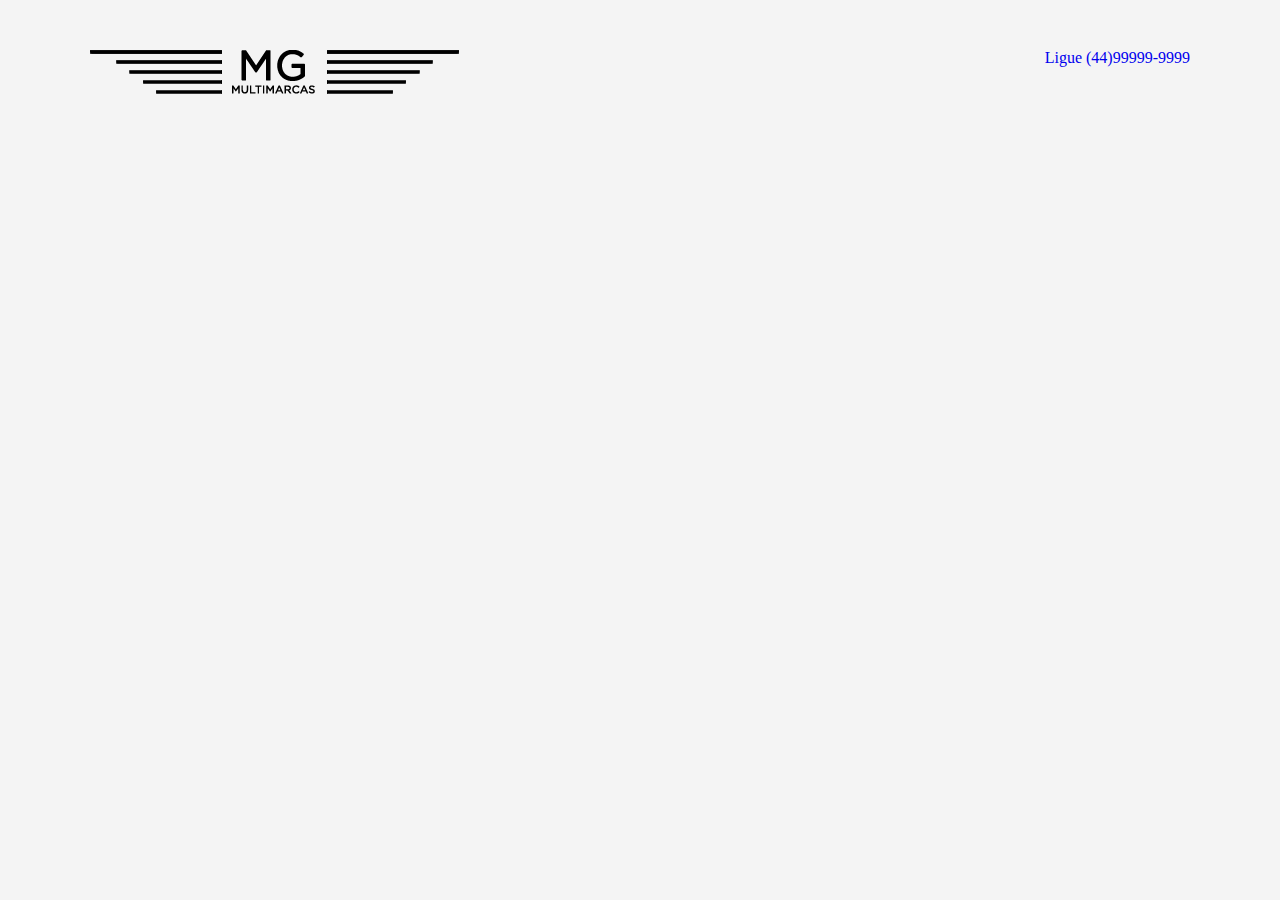
==== sobre.html @ e26f7ab9 "Add files via upload" ====
<!DOCTYPE html>
<html lang="pt-br">
<head>
    <meta charset="UTF-8">
    <meta http-equiv="X-UA-Compatible" content="IE=edge">
    <meta name="viewport" content="width=device-width, initial-scale=1.0">
    <title>MG Multimarcas</title>
    <link rel="stylesheet" href="css/reset.css">
    <link rel="stylesheet" href="css/style.css">
</head>
<body>
    <header>
        <section>
            <div id="header">
                <div id="logotipo">
                    <img src="img/logotipo.png" alt="logotipo MG Multimarcas">
                </div>
                <div class="contato">
                    <a href="#">Ligue (44)99999-9999</a>
                </div>
            </div>
        </section>
        <nav class="menu">
---- css/style.css ----
body{
    background-color: #f4f4f4
    ;
}
section{
    width: 1200px;
    margin: 0 auto;
}
#header{
    padding: 50px;
}
#header div{
    display: inline-block;

}
#header .contato{
    float:right;
}
nav.menu{
    background-color: #6e6e6e;
    text-align: center;
}
nav.menu ul li{
    display: inline-block;
    padding: 18px 90px;
    font-size: 17px;
}
nav.menu ul li a{
    color:#000
}
a{
    text-decoration: none;
}
.banner img{
    width: 100%;
}
.marcas ul li{
    display: inline-block;
    font-size: 35px;
    width: 16%;
    padding: 50px;
}
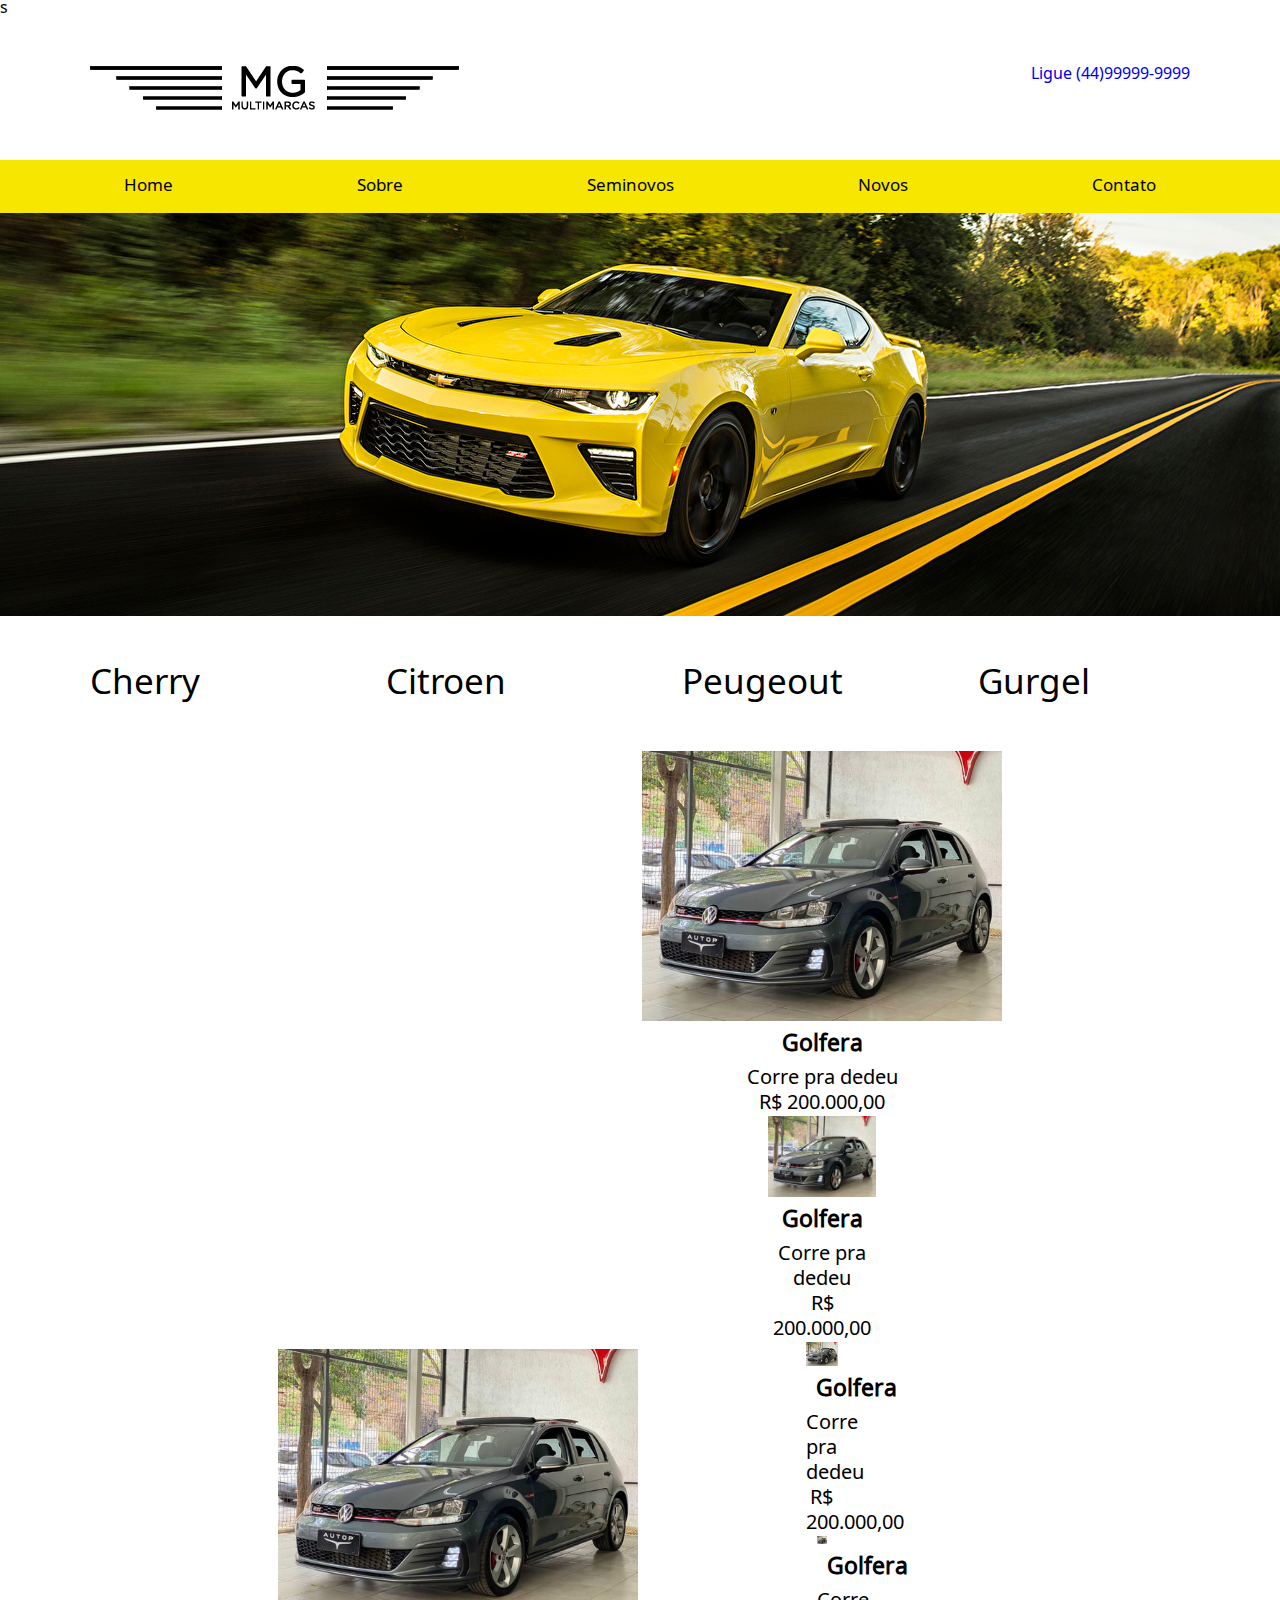
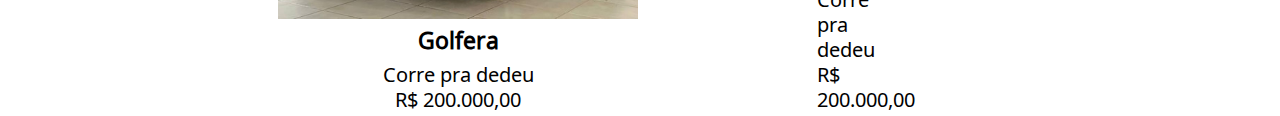
==== commit 008325e4: "Add files via upload" ====
--- a/sobre.html
+++ b/sobre.html
@@ -1,4 +1,4 @@
-<!DOCTYPE html>
+s<!DOCTYPE html>
 <html lang="pt-br">
 <head>
     <meta charset="UTF-8">
@@ -21,4 +21,64 @@
             </div>
         </section>
         <nav class="menu">
-            +            <ul>
+                <!-- li*5>a -->
+                <li><a href="index.html">Home</a></li>
+                <li><a href="sobre.html">Sobre</a></li>
+                <li><a href="seminovos.html">Seminovos</a></li>
+                <li><a href="novos.html">Novos</a></li>
+                <li><a href="contato.html">Contato</a></li>
+            </ul>
+        </nav>
+    </header>
+    <div id="main">
+        <div class="banner">
+            <img src="img/banner.jpg" alt="Banner">
+        </div>
+        <section>
+            <div class="marcas">
+                <ul>
+                    <li>Cherry</li>
+                    <li>Citroen</li>
+                    <li>Peugeout</li>
+                    <li>Gurgel</li>
+                </ul>     
+                <div>
+                    <div class="produtos">
+                    <div class="item">
+                        <img src="img/item.jpg" alt="">
+                        <div class="title"> Golfera</div>
+                        <div class="desc"> Corre pra dedeu</div>
+                        <div class="valor"> R$ 200.000,00</div>
+                    </div>
+                    
+                    <div class="item">
+                        <img src="img/item.jpg" alt="">
+                        <div class="title"> Golfera</div>
+                        <div class="desc"> Corre pra dedeu</div>
+                        <div class="valor"> R$ 200.000,00</div>
+
+                        <div class="item">
+                            <img src="img/item.jpg" alt="">
+                            <div class="title"> Golfera</div>
+                            <div class="desc"> Corre pra dedeu</div>
+                            <div class="valor"> R$ 200.000,00</div>
+
+                            <div class="item">
+                                <img src="img/item.jpg" alt="">
+                                <div class="title"> Golfera</div>
+                                <div class="desc"> Corre pra dedeu</div>
+                                <div class="valor"> R$ 200.000,00</div>
+
+                                <div class="item">
+                                    <img src="img/item.jpg" alt="">
+                                    <div class="title"> Golfera</div>
+                                    <div class="desc"> Corre pra dedeu</div>
+                                    <div class="valor"> R$ 200.000,00</div>
+                    </div>
+                </div>               
+            </div>
+        </section>
+    </div>
+</body>
+</html>--- a/css/style.css
+++ b/css/style.css
@@ -1,6 +1,9 @@
+@import url('https://fonts.googleapis.com/css2?family=Noto+Sans+Lepcha&display=swap');
+
 body{
-    background-color: #f4f4f4
-    ;
+    background-color: #ffffff;
+    font-family: 'Noto Sans Lepcha', sans-serif;
+    
 }
 section{
     width: 1200px;
@@ -17,7 +20,7 @@
     float:right;
 }
 nav.menu{
-    background-color: #6e6e6e;
+    background-color: #f7e600;
     text-align: center;
 }
 nav.menu ul li{
@@ -26,7 +29,7 @@
     font-size: 17px;
 }
 nav.menu ul li a{
-    color:#000
+    color:#000000
 }
 a{
     text-decoration: none;
@@ -39,4 +42,85 @@
     font-size: 35px;
     width: 16%;
     padding: 50px;
-}+}
+.item {
+    text-align: center;
+    width: 30%;
+    display: inline-block;
+    font-size: 20px;
+    line-height: 25px;
+    color: #000000;
+    }
+.item img{
+    width: 100%;
+}
+.item .title{
+    font-size: 23px;
+    font-weight: bold;
+    padding: 10px;
+
+}
+.financiamento{
+    background: #f7e600;
+    text-align: center;
+    font-weight: bold;
+    padding: 50px;
+    line-height: 40px;
+    font-size: 23px;
+}
+.botao a {
+    background-color: #000000;
+    color: #ffffff;
+    padding: 10px 30px;
+}
+.botao
+{margin: 30px;
+
+}
+.produtos, .depoimentos{
+    text-align: center;
+}
+ .titulo {
+    font-size: 45px;
+    font-weight:bold;
+    padding-top: 25px;
+}
+.subtitulo{
+    font-size: 30px;
+    font-weight: bold;
+    margin-bottom: 30px;}
+.sublinhado{
+    width: 150px;
+    background: #f7e600;
+    height: 10px;
+    margin: 0 auto;
+    margin-top: 10px;
+    margin-bottom: 30px;
+
+}
+footer{
+    background-color: #000000;
+}
+footer .item{
+    color: #ffffff; 
+    padding-top: 25px;
+    padding-bottom: 25px;
+    font-size: 17px;
+
+}
+.depoimentos .item{
+    border: 1px solid #474747;
+    width: calc(30% - 2px);
+    padding: 15px;
+    padding-bottom: 5px;
+}
+.depoimentos img{
+    width: 100px;
+    border-radius: 50px;
+}
+.depoimentos .cliente{
+    margin-bottom: -80px;
+}
+.depoimentos .cliente .nome{
+    font-weight: bold;
+}
